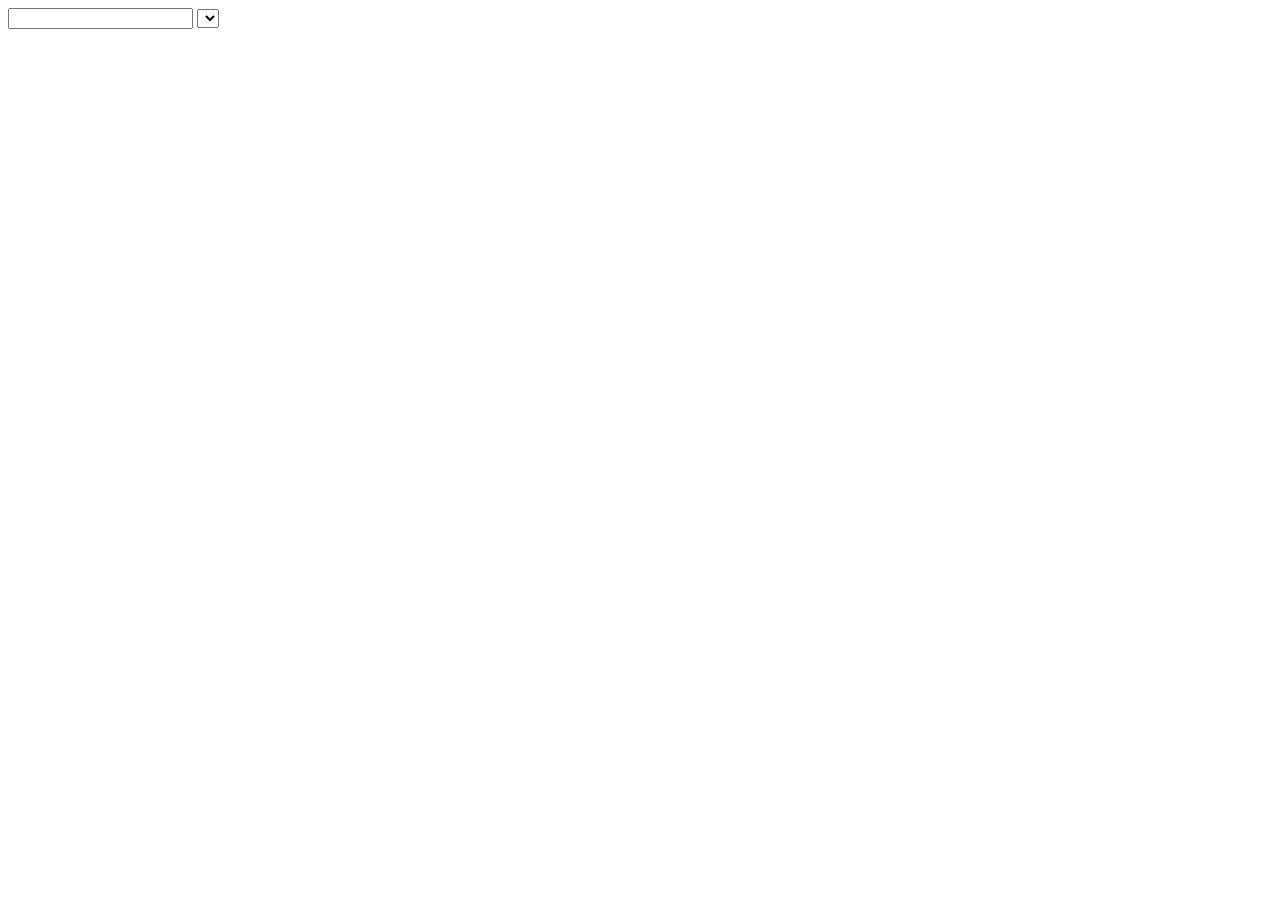
==== runsubmission.html @ be2bad7c "init" ====
<!DOCTYPE html>
<html>
<head>
<title>Kaizo Ironmon Run Submission</title>
<style>
</style>
</head>
<body>
    <input type="text" name="runnername">
    <select id="game-dropdown" name="game"></select>
</body>
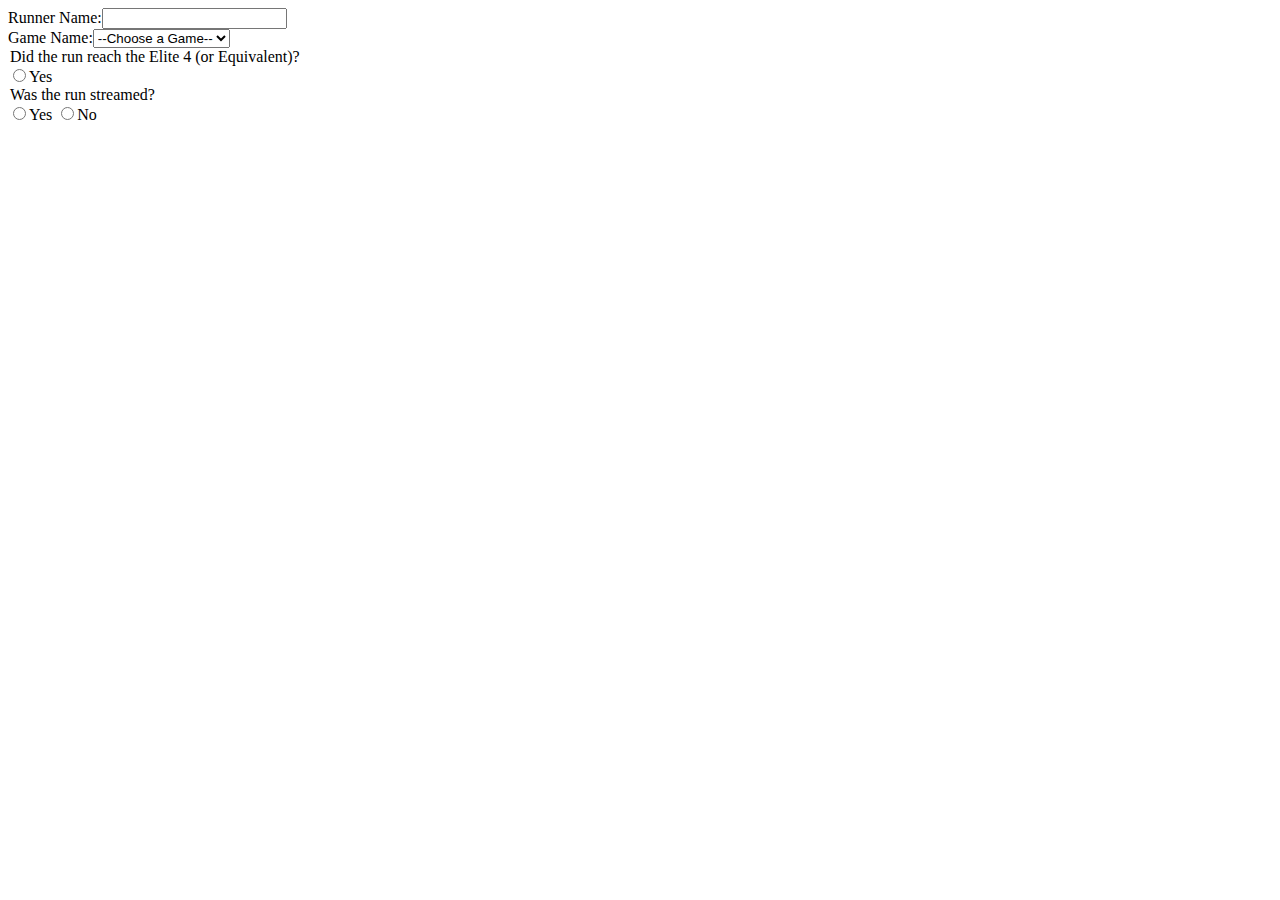
==== commit afd2d027: "inputs and js population script" ====
--- a/runsubmission.html
+++ b/runsubmission.html
@@ -2,10 +2,38 @@
 <html>
 <head>
 <title>Kaizo Ironmon Run Submission</title>
-<style>
-</style>
+    <link rel="stylesheet" href="style.css">
 </head>
 <body>
-    <input type="text" name="runnername">
-    <select id="game-dropdown" name="game"></select>
-</body>+    <label for="e4-radio">Runner Name:</label><input id="runnername-text" type="text" name="runnername"> <br>
+    <label for="e4-radio">Game Name:</label><select id="game-dropdown" name="game"></select> <br>
+    <legend>Did the run reach the Elite 4 (or Equivalent)?</legend>
+    <input id="e4-radio" type="radio" name="e4" value="Yes"><label for="e4-radio">Yes</label> <br>
+    <legend>Was the run streamed?</legend>
+    <input id="streamed-radio-yes" type="radio" name="streamed" value="Yes"><label for="streamed-radio-yes">Yes</label>
+    <input id="streamed-radio-no" type="radio" name="streamed" value="No"><label for="streamed-radio-no">No</label><br>
+    <div id="pokemoninfo">
+        <fieldset>
+            <legend>
+                Pokemon info
+            </legend>
+            <label for="e4level-number">Level When Entering Elite 4 or Equivalent: </label><input id="e4level-number" name="e4level" type="number" size="4" min="1" max="100"> <br />
+            <select id="pokemon-dropdown" name="pokemon"></select> <br />
+            <select id="ability-dropdown" name="ability"></select> <br />
+            <select id="move-dropdown1" name="move"></select> <br />
+            <select id="move-dropdown2" name="move"></select> <br />
+            <select id="move-dropdown3" name="move"></select> <br />
+            <select id="move-dropdown4" name="move"></select> <br />
+            <select id="nature-dropdown" name="nature"></select> <br />
+            <label for="e4level-number">HP: </label><input id="hp-number" name="hp" type="number" min="1" max="700" size="4"> <br />
+            <label for="e4level-number">Attack: </label><input id="atk-number" name="atk" type="number" min="1" max="700" size="4"> <br />
+            <label for="e4level-number">Defense: </label><input id="def-number" name="def" type="number" min="1" max="700" size="4"> <br />
+            <label for="e4level-number">Special Attack: </label><input id="spatk-number" name="spatk" type="number" min="1" max="700" size="4"> <br />
+            <label for="e4level-number">Special Defense: </label><input id="spdef-number" name="spdef" type="number" min="1" max="700" size="4"> <br />
+            <label for="e4level-number">Speed: </label><input id="e4level-number" name="speed" type="number" min="1" max="700" size="4"> <br />
+            <label for="e4level-number">Level When Stats Were Recorded: </label><input id="statslevel-number" name="statslevel" type="number" min="1" max="100" size="4"> <br />
+        </fieldset>
+    </div>
+</body>
+<script src="populate.js"></script>
+</html>--- a/style.css
+++ b/style.css
@@ -0,0 +1,7 @@
+#pokemoninfo {
+    display: none;
+}
+
+#nature-dropdown {
+    display: none;
+}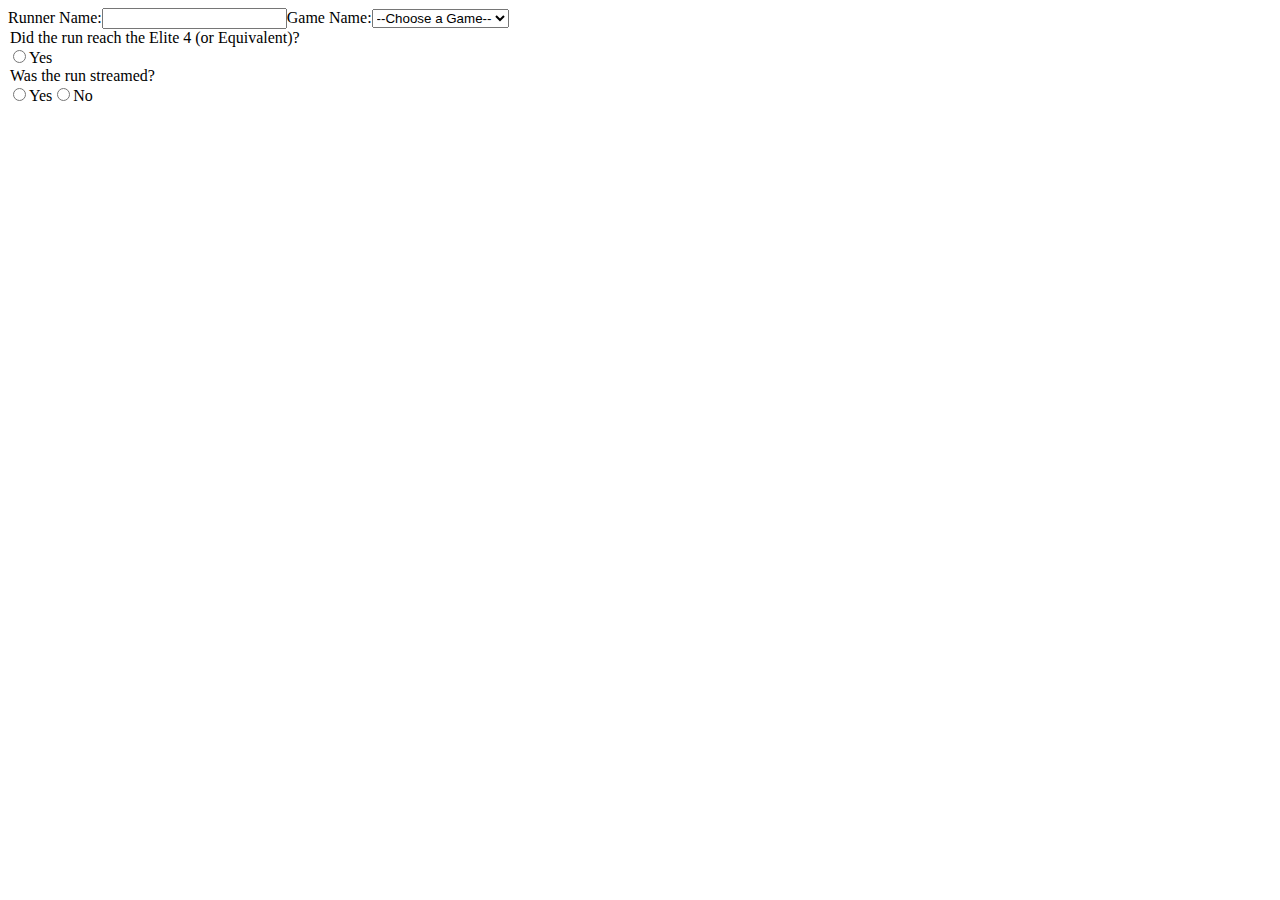
==== commit 09bf6c81: "nature names and spacing" ====
--- a/runsubmission.html
+++ b/runsubmission.html
@@ -5,34 +5,58 @@
     <link rel="stylesheet" href="style.css">
 </head>
 <body>
-    <label for="e4-radio">Runner Name:</label><input id="runnername-text" type="text" name="runnername"> <br>
-    <label for="e4-radio">Game Name:</label><select id="game-dropdown" name="game"></select> <br>
-    <legend>Did the run reach the Elite 4 (or Equivalent)?</legend>
-    <input id="e4-radio" type="radio" name="e4" value="Yes"><label for="e4-radio">Yes</label> <br>
-    <legend>Was the run streamed?</legend>
-    <input id="streamed-radio-yes" type="radio" name="streamed" value="Yes"><label for="streamed-radio-yes">Yes</label>
-    <input id="streamed-radio-no" type="radio" name="streamed" value="No"><label for="streamed-radio-no">No</label><br>
+    <form>
+    <div id="runinfo">
+        <p>
+            <label for="e4-radio">Runner Name:</label><input id="runnername-text" type="text" name="runnername">
+            <label for="e4-radio">Game Name:</label><select id="game-dropdown" name="game"></select> <br>
+        </p>
+        <p>
+            <legend>Did the run reach the Elite 4 (or Equivalent)?</legend>
+        </p>
+        <p>
+            <input id="e4-radio" type="radio" name="e4" value="Yes"><label for="e4-radio">Yes</label> <br>
+        </p>
+        <p>
+            <legend>Was the run streamed?</legend>
+        </p>
+        <p>
+            <input id="streamed-radio-yes" type="radio" name="streamed" value="Yes"><label for="streamed-radio-yes">Yes</label>
+            <input id="streamed-radio-no" type="radio" name="streamed" value="No"><label for="streamed-radio-no">No</label><br>
+        </p>
+    </div>
     <div id="pokemoninfo">
         <fieldset>
             <legend>
-                Pokemon info
+                Pokemon Level, Ability, Nature, and Moves at Elite 4
             </legend>
-            <label for="e4level-number">Level When Entering Elite 4 or Equivalent: </label><input id="e4level-number" name="e4level" type="number" size="4" min="1" max="100"> <br />
+            <p>
+            <label for="e4level-number">Level When Entering Elite 4 or Equivalent: </label><br /><input id="e4level-number" name="e4level" type="number" size="4" min="1" max="100"> <br />
+            </p>
             <select id="pokemon-dropdown" name="pokemon"></select> <br />
             <select id="ability-dropdown" name="ability"></select> <br />
-            <select id="move-dropdown1" name="move"></select> <br />
-            <select id="move-dropdown2" name="move"></select> <br />
-            <select id="move-dropdown3" name="move"></select> <br />
-            <select id="move-dropdown4" name="move"></select> <br />
-            <select id="nature-dropdown" name="nature"></select> <br />
-            <label for="e4level-number">HP: </label><input id="hp-number" name="hp" type="number" min="1" max="700" size="4"> <br />
-            <label for="e4level-number">Attack: </label><input id="atk-number" name="atk" type="number" min="1" max="700" size="4"> <br />
-            <label for="e4level-number">Defense: </label><input id="def-number" name="def" type="number" min="1" max="700" size="4"> <br />
-            <label for="e4level-number">Special Attack: </label><input id="spatk-number" name="spatk" type="number" min="1" max="700" size="4"> <br />
-            <label for="e4level-number">Special Defense: </label><input id="spdef-number" name="spdef" type="number" min="1" max="700" size="4"> <br />
-            <label for="e4level-number">Speed: </label><input id="e4level-number" name="speed" type="number" min="1" max="700" size="4"> <br />
-            <label for="e4level-number">Level When Stats Were Recorded: </label><input id="statslevel-number" name="statslevel" type="number" min="1" max="100" size="4"> <br />
+            <p>
+                <select id="move-dropdown1" name="move"></select> <br />
+                <select id="move-dropdown2" name="move"></select> <br />
+                <select id="move-dropdown3" name="move"></select> <br />
+                <select id="move-dropdown4" name="move"></select> <br />
+                <select id="nature-dropdown" name="nature"></select> <br />
+            </p>
         </fieldset>
+        <fieldset>
+            <legend>
+                Pokemon Stats
+            </legend>
+            <label for="e4level-number">HP: </label> <br /><input id="hp-number" name="hp" type="number" min="1" max="700" size="4"> <br />
+            <label for="e4level-number">Attack: </label> <br /><input id="atk-number" name="atk" type="number" min="1" max="700" size="4"> <br />
+            <label for="e4level-number">Defense: </label> <br /><input id="def-number" name="def" type="number" min="1" max="700" size="4"> <br />
+            <label for="e4level-number">Special Attack: </label> <br /><input id="spatk-number" name="spatk" type="number" min="1" max="700" size="4"> <br />
+            <label for="e4level-number">Special Defense: </label> <br /><input id="spdef-number" name="spdef" type="number" min="1" max="700" size="4"> <br />
+            <label for="e4level-number">Speed: </label> <br /><input id="e4level-number" name="speed" type="number" min="1" max="700" size="4"> <br />
+            <label for="e4level-number">Level When Stats Were Recorded: </label> <br /><input id="statslevel-number" name="statslevel" type="number" min="1" max="100" size="4"> <br />
+        </fieldset>
+    </form>
+    <input type="submit" value="Submit Run">
     </div>
 </body>
 <script src="populate.js"></script>
--- a/style.css
+++ b/style.css
@@ -4,4 +4,9 @@
 
 #nature-dropdown {
     display: none;
-}+}
+
+form  { display: table;      }
+p     { display: table-row;  }
+input { display: table-cell; }
+select { display: table-cell; }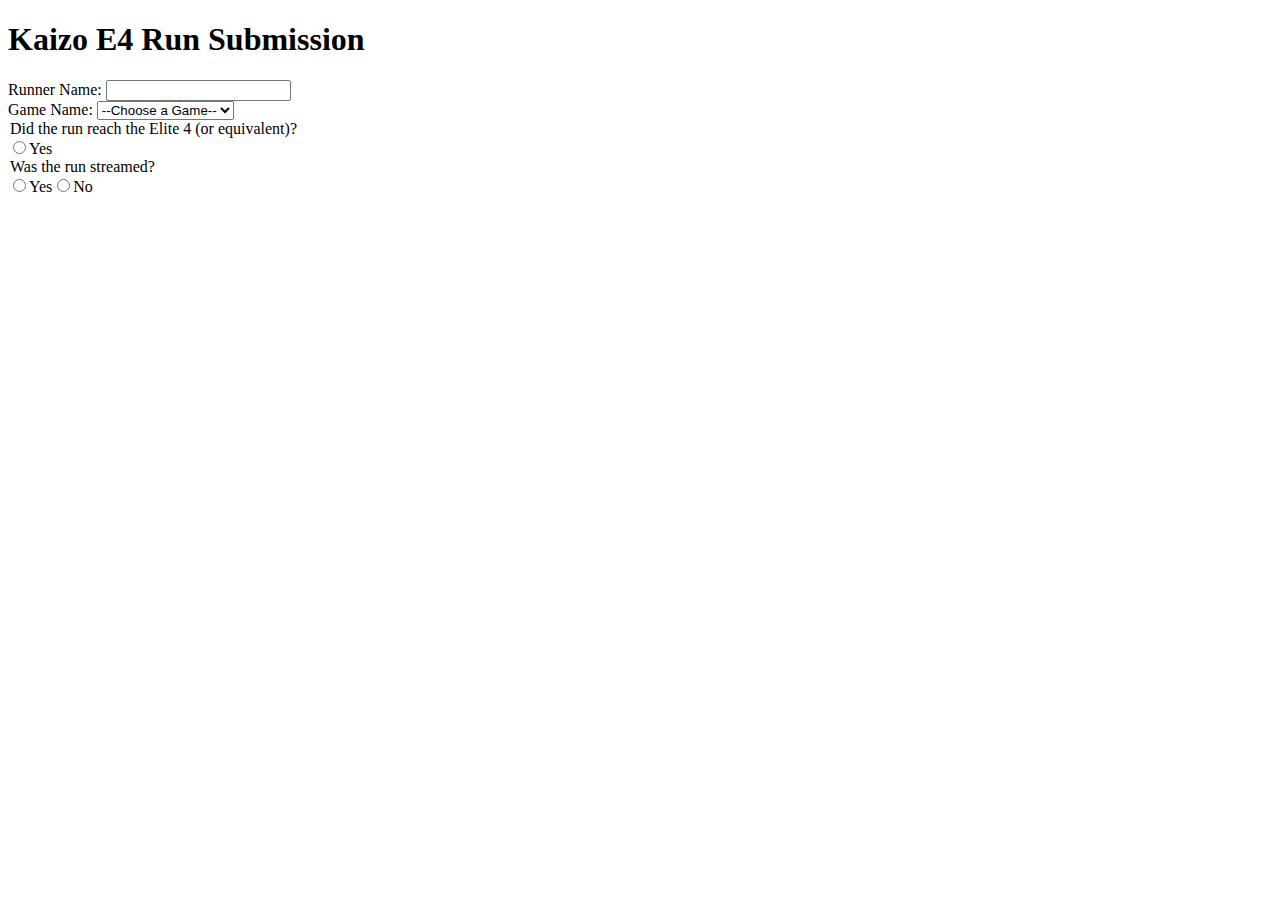
==== commit c32cb157: "delete file" ====
--- a/runsubmission.html
+++ b/runsubmission.html
@@ -5,14 +5,19 @@
     <link rel="stylesheet" href="style.css">
 </head>
 <body>
+    <h1>Kaizo E4 Run Submission</h1>
     <form>
     <div id="runinfo">
         <p>
-            <label for="e4-radio">Runner Name:</label><input id="runnername-text" type="text" name="runnername">
-            <label for="e4-radio">Game Name:</label><select id="game-dropdown" name="game"></select> <br>
+            <label for="e4-radio">Runner Name: </label>
+            <input id="runnername-text" type="text" name="runnername">
+            <br />
+            <label for="e4-radio">Game Name: </label>
+            <select id="game-dropdown" name="game"></select>
+            <br />
         </p>
         <p>
-            <legend>Did the run reach the Elite 4 (or Equivalent)?</legend>
+            <legend>Did the run reach the Elite 4 (or equivalent)?</legend>
         </p>
         <p>
             <input id="e4-radio" type="radio" name="e4" value="Yes"><label for="e4-radio">Yes</label> <br>
@@ -28,10 +33,10 @@
     <div id="pokemoninfo">
         <fieldset>
             <legend>
-                Pokemon Level, Ability, Nature, and Moves at Elite 4
+                Pokemon level, ability, nature, and moves at Elite 4
             </legend>
             <p>
-            <label for="e4level-number">Level When Entering Elite 4 or Equivalent: </label><br /><input id="e4level-number" name="e4level" type="number" size="4" min="1" max="100"> <br />
+            <label for="e4level-number">Level when entering Elite 4 or equivalent: </label><br /><input id="e4level-number" name="e4level" type="number" size="4" min="1" max="100"> <br />
             </p>
             <select id="pokemon-dropdown" name="pokemon"></select> <br />
             <select id="ability-dropdown" name="ability"></select> <br />
@@ -47,13 +52,13 @@
             <legend>
                 Pokemon Stats
             </legend>
-            <label for="e4level-number">HP: </label> <br /><input id="hp-number" name="hp" type="number" min="1" max="700" size="4"> <br />
-            <label for="e4level-number">Attack: </label> <br /><input id="atk-number" name="atk" type="number" min="1" max="700" size="4"> <br />
-            <label for="e4level-number">Defense: </label> <br /><input id="def-number" name="def" type="number" min="1" max="700" size="4"> <br />
-            <label for="e4level-number">Special Attack: </label> <br /><input id="spatk-number" name="spatk" type="number" min="1" max="700" size="4"> <br />
-            <label for="e4level-number">Special Defense: </label> <br /><input id="spdef-number" name="spdef" type="number" min="1" max="700" size="4"> <br />
-            <label for="e4level-number">Speed: </label> <br /><input id="e4level-number" name="speed" type="number" min="1" max="700" size="4"> <br />
-            <label for="e4level-number">Level When Stats Were Recorded: </label> <br /><input id="statslevel-number" name="statslevel" type="number" min="1" max="100" size="4"> <br />
+            <label for="hp">HP: </label> <br /><input id="hp-number" name="hp" type="number" min="1" max="700" size="4"> <br />
+            <label for="atk">Attack: </label> <br /><input id="atk-number" name="atk" type="number" min="1" max="700" size="4"> <br />
+            <label for="def">Defense: </label> <br /><input id="def-number" name="def" type="number" min="1" max="700" size="4"> <br />
+            <label for="spatk">Special Attack: </label> <br /><input id="spatk-number" name="spatk" type="number" min="1" max="700" size="4"> <br />
+            <label for="spdef">Special Defense: </label> <br /><input id="spdef-number" name="spdef" type="number" min="1" max="700" size="4"> <br />
+            <label for="speed">Speed: </label> <br /><input id="e4level-number" name="speed" type="number" min="1" max="700" size="4"> <br />
+            <label for="statslevel">Level when stats were recorded: </label> <br /><input id="statslevel-number" name="statslevel" type="number" min="1" max="100" size="4"> <br />
         </fieldset>
     </form>
     <input type="submit" value="Submit Run">
